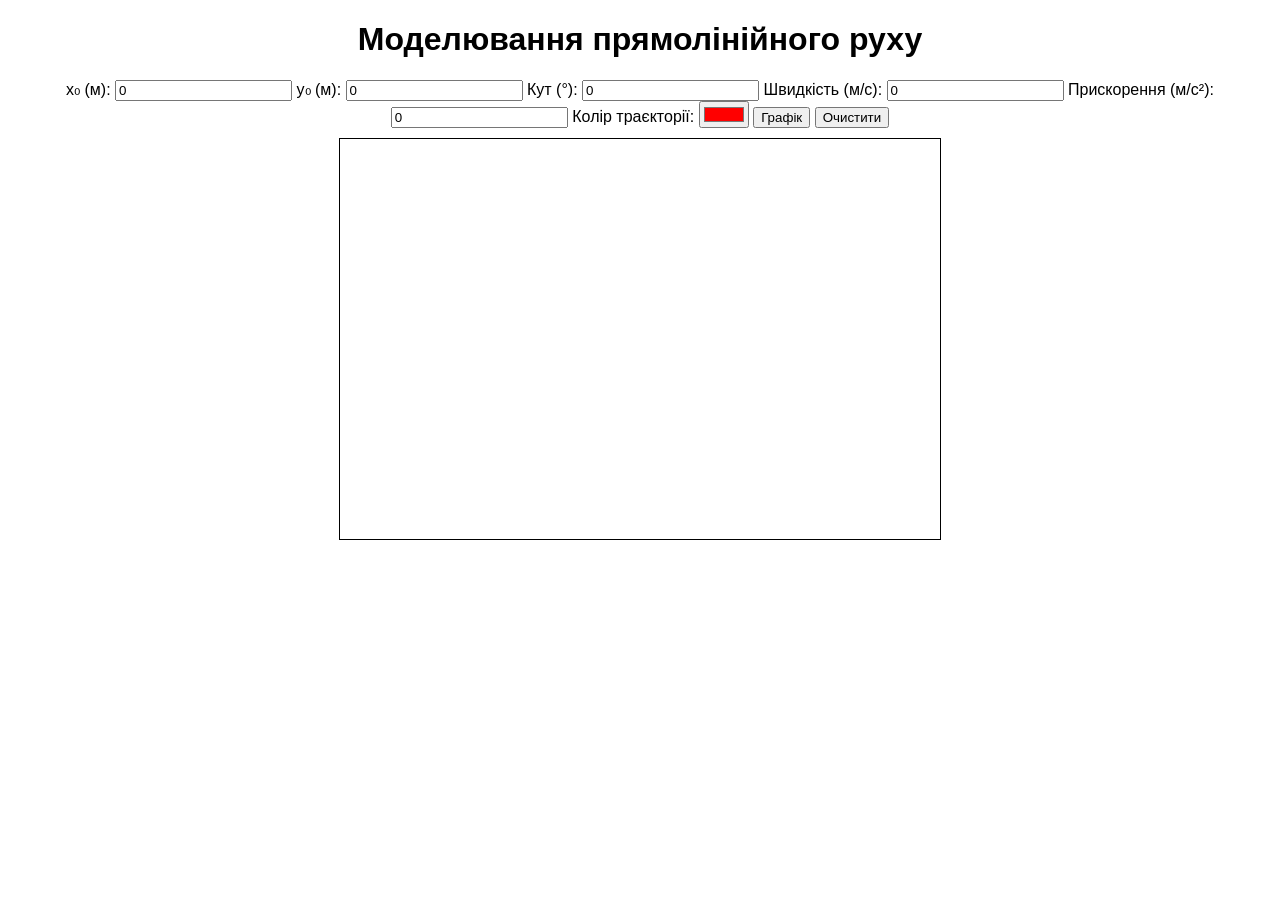
==== LW_1/index.html @ 031631c2 "Implementation with Canvas" ====
<!DOCTYPE html>
<html lang="uk">
<head>
    <meta charset="UTF-8">
    <meta name="viewport" content="width=device-width, initial-scale=1.0">
    <title>Кінематика руху</title>
    <link rel="stylesheet" href="style.css">
</head>
<body>
    <h1>Моделювання прямолінійного руху</h1>
    <div class="controls">
        <label>x₀ (м): <input type="number" id="x0" value="0"></label>
        <label>y₀ (м): <input type="number" id="y0" value="0"></label>
        <label>Кут (°): <input type="number" id="angle" value="0"></label>
        <label>Швидкість (м/с): <input type="number" id="velocity" value="0"></label>
        <label>Прискорення (м/с²): <input type="number" id="acceleration" value="0"></label>
        <label>Колір траєкторії: <input type="color" id="color" value="#ff0000"></label>
        <button onclick="simulate()">Графік</button>
        <button onclick="clearCanvas()">Очистити</button>
    </div>
    <canvas id="canvas" width="600" height="400"></canvas>
    <script src="main.js"></script>
</body>
</html>
---- LW_1/style.css ----
body {
    font-family: Arial, sans-serif;
    text-align: center;
}
.controls {
    margin-bottom: 10px;
}
canvas {
    border: 1px solid black;
    display: block;
    margin: auto;
    background-color: white;
}
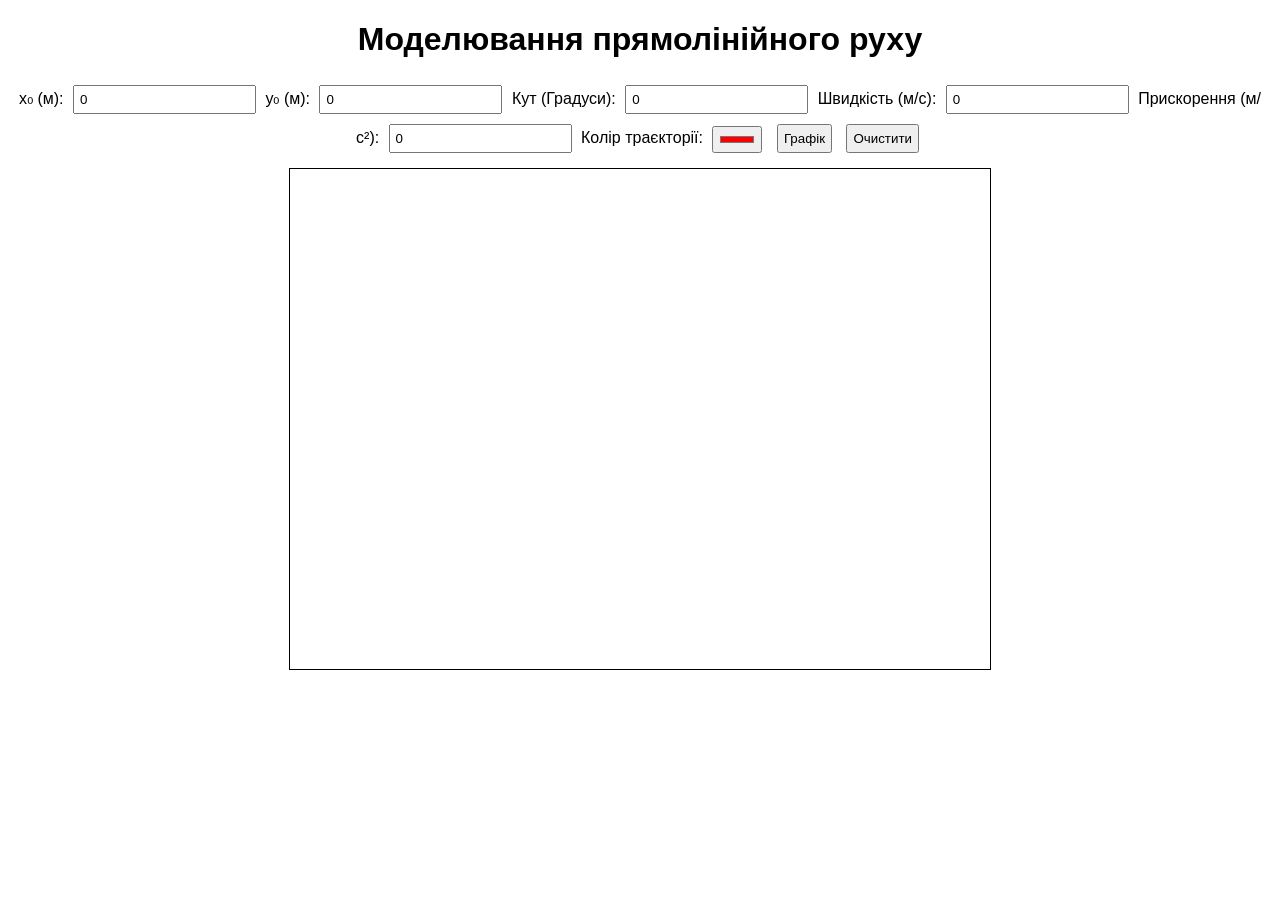
==== commit fcdf4ebd: "Improvements with D3.JS" ====
--- a/LW_1/index.html
+++ b/LW_1/index.html
@@ -1,24 +1,26 @@
 <!DOCTYPE html>
 <html lang="uk">
-<head>
-    <meta charset="UTF-8">
-    <meta name="viewport" content="width=device-width, initial-scale=1.0">
-    <title>Кінематика руху</title>
-    <link rel="stylesheet" href="style.css">
-</head>
-<body>
-    <h1>Моделювання прямолінійного руху</h1>
-    <div class="controls">
-        <label>x₀ (м): <input type="number" id="x0" value="0"></label>
-        <label>y₀ (м): <input type="number" id="y0" value="0"></label>
-        <label>Кут (°): <input type="number" id="angle" value="0"></label>
-        <label>Швидкість (м/с): <input type="number" id="velocity" value="0"></label>
-        <label>Прискорення (м/с²): <input type="number" id="acceleration" value="0"></label>
-        <label>Колір траєкторії: <input type="color" id="color" value="#ff0000"></label>
-        <button onclick="simulate()">Графік</button>
-        <button onclick="clearCanvas()">Очистити</button>
-    </div>
-    <canvas id="canvas" width="600" height="400"></canvas>
+    <head>
+        <meta charset="UTF-8">
+        <meta name="viewport" content="width=device-width, initial-scale=1.0">
+        <title>Кінематика руху</title>
+        <link rel="stylesheet" href="style.css">
+        <script src="https://d3js.org/d3.v7.min.js"></script>
+    </head>
+    <body>
+        <h1>Моделювання прямолінійного руху</h1>
+        <div class="controls">
+            <label>x₀ (м): <input type="number" id="x0" value="0"></label>
+            <label>y₀ (м): <input type="number" id="y0" value="0"></label>
+            <label>Кут (Градуси): <input type="number" id="angle" value="0"></label>
+            <label>Швидкість (м/с): <input type="number" id="velocity" value="0"></label>
+            <label>Прискорення (м/с²): <input type="number" id="acceleration" value="0"></label>
+            <label>Колір траєкторії: <input type="color" id="color" value="#ff0000"></label>
+            <button onclick="simulate()">Графік</button>
+            <button onclick="clearGraph()">Очистити</button>
+        </div>
+        <div id="graph"></div>
+    </body>
     <script src="main.js"></script>
 </body>
 </html>
--- a/LW_1/style.css
+++ b/LW_1/style.css
@@ -2,12 +2,33 @@
     font-family: Arial, sans-serif;
     text-align: center;
 }
+
 .controls {
     margin-bottom: 10px;
 }
-canvas {
+
+input, button {
+    margin: 5px;
+    padding: 5px;
+}
+
+#graph {
+    width: 700px;
+    height: 500px;
+    margin: auto;
     border: 1px solid black;
-    display: block;
-    margin: auto;
-    background-color: white;
+}
+
+.grid line {
+    stroke: lightgray;
+    stroke-opacity: 0.7;
+}
+
+.axis-label {
+    font-size: 14px;
+    font-weight: bold;
+}
+
+text {
+    font-size: 12px;
 }
